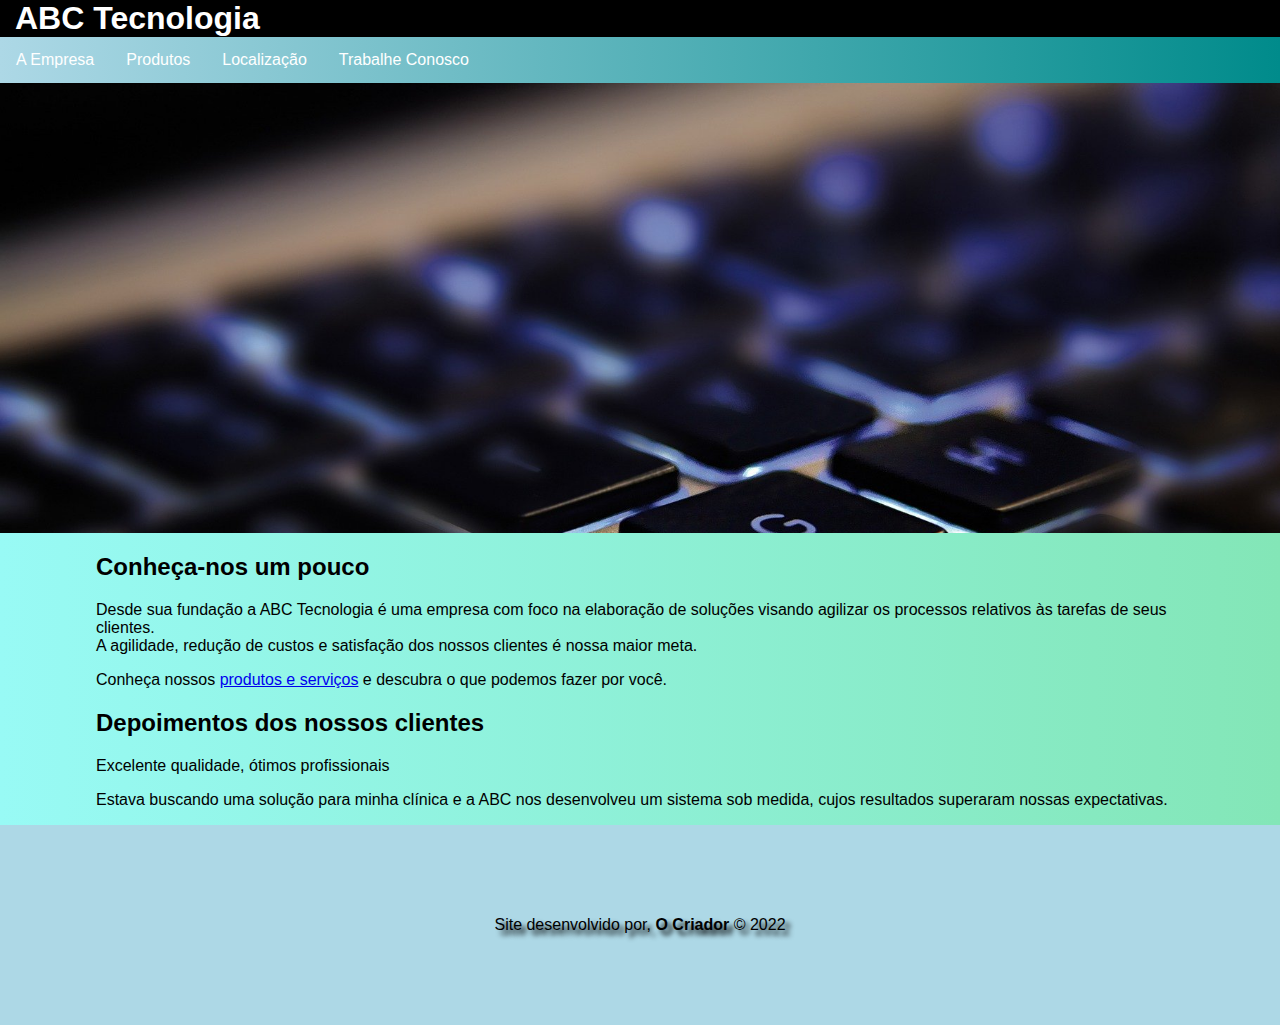
==== index.html @ 6a590fd0 "Publicação inicial" ====
<!DOCTYPE html>
<html lang="pt-br">
<head>
    <meta charset="UTF-8">
    <meta http-equiv="X-UA-Compatible" content="IE=edge">
    <meta name="viewport" content="width=device-width, initial-scale=1.0">
    <title>O Criador</title>
    <link rel="stylesheet" href="css/style.css">
    <link rel="stylesheet" href="css/menu.css">
</head>
<body>
    <!-- header+main+footer -->
    <header>
        <h1>ABC Tecnologia</h1>
    <!-- nav>ul>li*4>a -->
        <nav>
            <ul class="menu">
                <li><a href="index.html">A Empresa</li></a>
                <li><a href="produtos.html">Produtos</li></a>
                <li><a href="localizacao.html">Localização</li></a>
                <li><a href="rh/registro.html">Trabalhe Conosco</li></a>

                <li class="icone">
                    <a href="">Menu &equiv;</a>
                </li>
            </ul>
        </nav>
    </header>

    <!-- Imagens com fins decorativos -->

    <div id="imagem-decorativa"></div>

    <main>
        <article>
            <h2>Conheça-nos um pouco</h2>
            <p>Desde sua fundação a ABC Tecnologia é uma empresa com foco na elaboração de soluções visando agilizar os processos relativos às tarefas de seus clientes. <br> 
            A agilidade, redução de custos e satisfação dos nossos clientes é nossa maior meta.</p>
            <p>Conheça nossos <a href="produtos.html">produtos e serviços</a> e descubra o que podemos fazer por você.</p>
        </article>

        <article>
            <h2>Depoimentos dos nossos clientes</h2>
            <p>Excelente qualidade, ótimos profissionais</p>
            <p>Estava buscando uma solução para minha clínica e a ABC nos desenvolveu um sistema sob medida, cujos resultados superaram nossas expectativas.</p>
        </article>
    </main>

    <footer>
        <p>
            Site desenvolvido por, <b>O Criador</b>
            &copy; 2022
        </p>
    </footer>


    <script src="js/menu.js"></script>
</body>
</html>
---- css/style.css ----
*{
    box-sizing: border-box;
}

body{
    background-image: linear-gradient(to right, rgb(152, 250, 245), rgb(131, 230, 183));
    font-family: 'Segoe UI', Tahoma, Geneva, Verdana, sans-serif;

    /* reset nos espaçamentos */
    margin: 0;
    padding: 0;
}


h1 {
    background-color: black;
    color: white;
    margin: 0;
    padding-left: 15px;
}


#imagem-decorativa{
    background-image: url(../imagens/teclado.jpg);
    height: 450px;
    background-size: cover;
    background-attachment: fixed;
}


main{
    width: 85vw;
    margin: auto;
}

footer{
    height: 200px;
    background-color: lightblue;
    color:black;
    justify-content: center;
    display: flex;
    align-items: center;
}

@keyframes mudarCor {
    from { color: red;}

    to { color: black;}
}

footer p{
    animation-name: mudarCor;
    animation-duration: 3s;
    animation-iteration-count: infinite;
    animation-direction: alternate;
    text-shadow: black 5px 5px 5px;
}


.treinamentos section {
    background-color: rgba(245, 245, 245, 0.63);
    width: 32%;
    border-radius: 8px;
    padding: 10px;
    text-align: center;
    box-shadow: rgba(0, 0, 0, 0.15) 1.95px 1.95px 2.6px;
}

.treinamentos{
    display: flex;
    justify-content: space-between;
}

.flutuar-imagem {
    float: left;
    margin-right: 10px;
}

@media screen and (max-width: 600px) {
    .treinamentos {flex-direction: column ;}
    .treinamentos section {
        width: auto;
        margin-bottom: 20px;
    }
}
---- css/menu.css ----
.menu{
    list-style: none;
    margin: 0;
    padding: 0;
    background-image: linear-gradient(to left, darkcyan, lightblue);

    overflow: hidden;
}

.menu a{
    text-decoration: none;
    color: white;
    padding: 14px 16px;
    display: block;
}

.menu a:hover, .menu:focus {
    background-color: whitesmoke;
    color: black;
    box-shadow: 1px 1px 10px;
}




/* Deixando os itens da lista "flutuados" à esquerda (na prática, fica lado a lado) */

.menu li {
    float: left;
}

/* Escondendo o item que tem o icone do menu */
.menu li.icone { display: none; }



@media screen and (max-width: 760px) {
    /* Escondemos os itens do menu */
    .menu li { 
        display: none;
    }


    /* Exibindo novamento o item/ícone do Menu */
    .menu li.icone {
        display: block;
        float: right;
    }

    /* Regra "fechada" muito específica
    Somente se a lista estiver com as duas classes JUNTAS [menu e aberto, é que as configurações do float e display entrarão */
    .menu.aberto li {
        float: none;
        display: inline;
    }

    /* Apenas se as duas Classes estiverem JUNTAS, posicionamos o icone/menu acima e à direita em relação à lista */
    .menu.aberto li.icone{
        position: absolute;
        right: 0; top: 0;
    }

    /* Quando o menu estiver aberto, ele passará a ser referência de posicionamento do icone/menu */
    .menu.aberto { position: relative;}
}
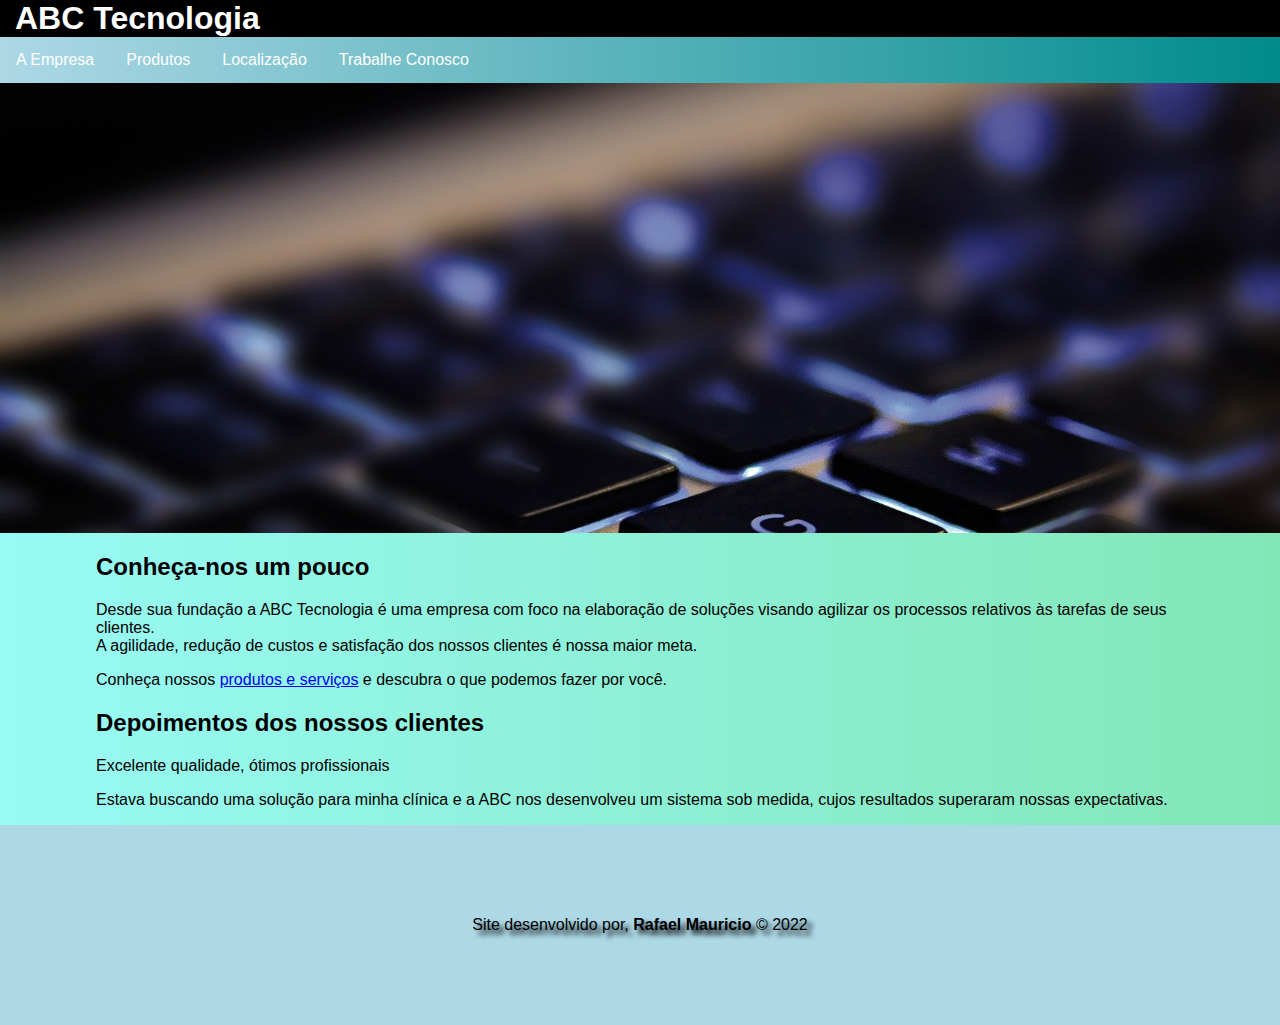
==== commit d0e24dbd: "Atualização CSS" ====
--- a/index.html
+++ b/index.html
@@ -48,7 +48,7 @@
 
     <footer>
         <p>
-            Site desenvolvido por, <b>O Criador</b>
+            Site desenvolvido por, <b>Rafael Mauricio</b>
             &copy; 2022
         </p>
     </footer>
--- a/css/style.css
+++ b/css/style.css
@@ -84,8 +84,8 @@
     }
 }
 
+.youtube {width: 100%;}
 
 
 
 
-
